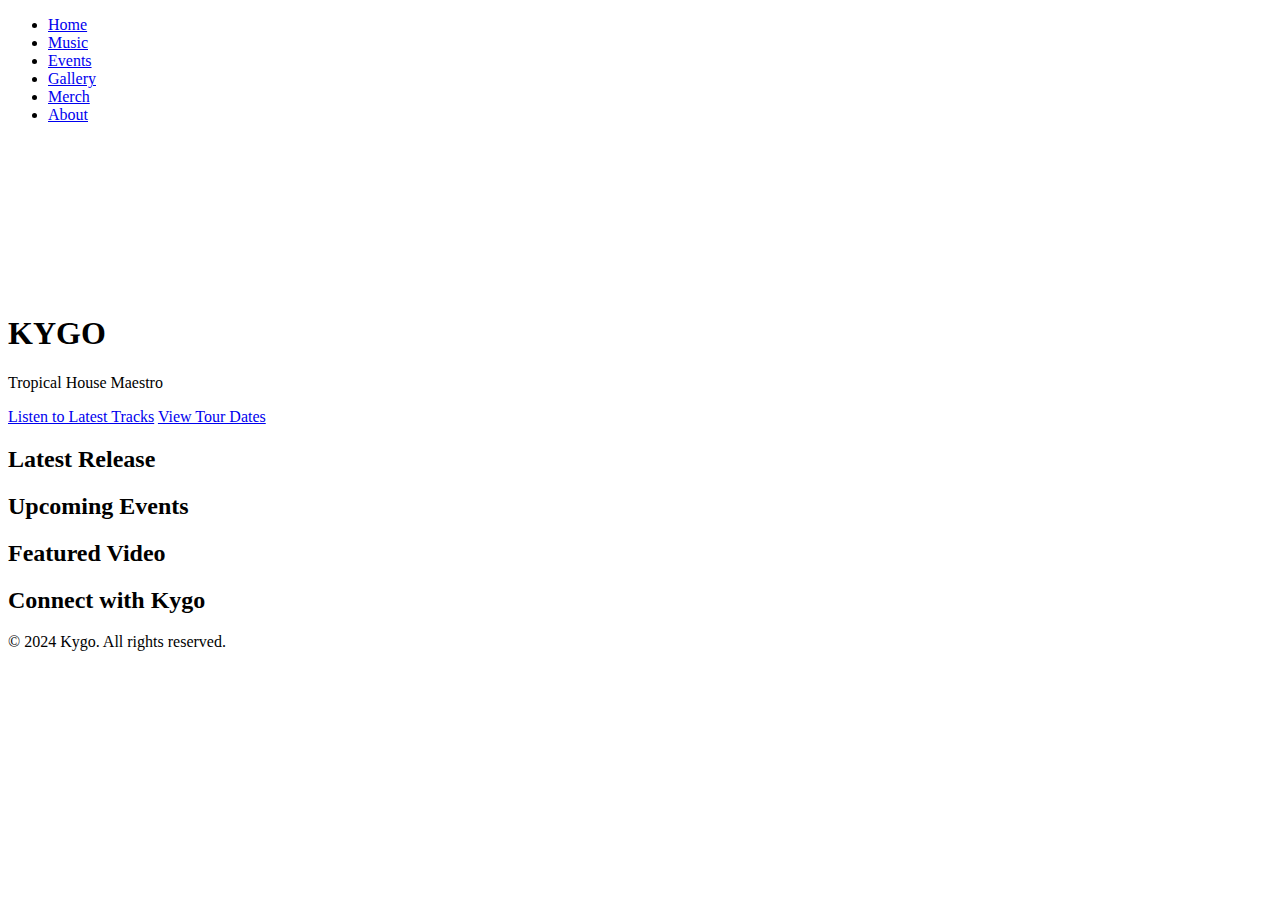
==== public/index.html @ a01c2476 "hero implementation" ====
<!DOCTYPE html>
<html lang="en-us">
<head>
	<meta name="generator" content="Hugo 0.133.1"><script src="/livereload.js?mindelay=10&amp;v=2&amp;port=1313&amp;path=livereload" data-no-instant defer></script>
    <meta charset="UTF-8">
    <meta name="viewport" content="width=device-width, initial-scale=1.0">
    <title>Kygo - Official Website</title>
    <meta name="description" content="">
    
    <link rel="stylesheet" href="/scss/main.min.css">
</head>
<body>
    <header>
    <nav>
        <ul>
            
            <li><a href="/">Home</a></li>
            
            <li><a href="/music/">Music</a></li>
            
            <li><a href="/events/">Events</a></li>
            
            <li><a href="/gallery/">Gallery</a></li>
            
            <li><a href="/merch/">Merch</a></li>
            
            <li><a href="/about/">About</a></li>
            
        </ul>
    </nav>
</header>
    <main>
        
<div class="hero">
    <video autoplay muted loop id="bgVideo">
        <source src="/videos/kygo-performance.mp4" type="video/mp4">
        Your browser does not support the video tag.
    </video>
    <div class="hero-content">
        <h1>KYGO</h1>
        <p>Tropical House Maestro</p>
        <div class="cta-buttons">
            <a href="/music" class="cta-button">Listen to Latest Tracks</a>
            <a href="/events" class="cta-button">View Tour Dates</a>
        </div>
    </div>
</div>

<section class="featured-content">
    <div class="latest-release">
        <h2>Latest Release</h2>
        
    </div>
    <div class="upcoming-events">
        <h2>Upcoming Events</h2>
        
    </div>
</section>

<section class="featured-video">
    <h2>Featured Video</h2>
    
</section>

<section class="social-feed">
    <h2>Connect with Kygo</h2>
    
</section>

    </main>
    <footer>
    <div class="social-links">
        
    </div>
    <div class="newsletter-signup">
        
    </div>
    <p>&copy; 2024 Kygo. All rights reserved.</p>
</footer>
    
    <script src="/js/main.min.js"></script>
</body>
</html>
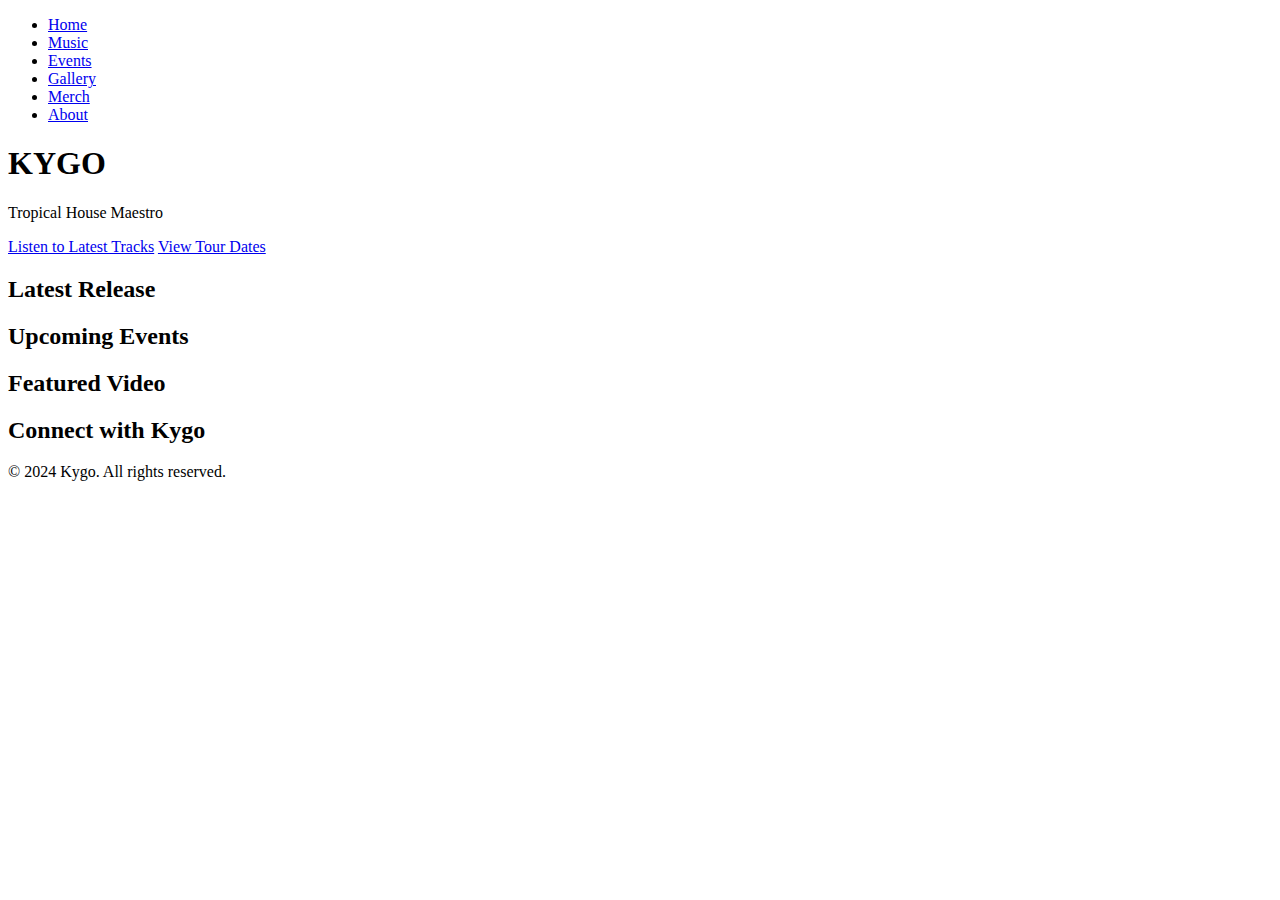
==== commit 01afc447: "embedded video frames" ====
--- a/public/index.html
+++ b/public/index.html
@@ -5,7 +5,7 @@
     <meta charset="UTF-8">
     <meta name="viewport" content="width=device-width, initial-scale=1.0">
     <title>Kygo - Official Website</title>
-    <meta name="description" content="">
+    <meta name="description" content="Welcome to the official website of Kygo, world-renowned DJ and music producer">
     
     <link rel="stylesheet" href="/scss/main.min.css">
 </head>
@@ -32,10 +32,7 @@
     <main>
         
 <div class="hero">
-    <video autoplay muted loop id="bgVideo">
-        <source src="/videos/kygo-performance.mp4" type="video/mp4">
-        Your browser does not support the video tag.
-    </video>
+    <div id="ytPlayer"></div>
     <div class="hero-content">
         <h1>KYGO</h1>
         <p>Tropical House Maestro</p>
@@ -67,6 +64,33 @@
     
 </section>
 
+
+<script src="https://www.youtube.com/iframe_api"></script>
+<script>
+    var player;
+    function onYouTubeIframeAPIReady() {
+        player = new YT.Player('ytPlayer', {
+            videoId: 'MFEv7-w7_vE', 
+            playerVars: {
+                'autoplay': 1,
+                'controls': 0,
+                'showinfo': 0,
+                'rel': 0,
+                'loop': 1,
+                'playlist': 'MFEv7-w7_vE' 
+            },
+            events: {
+                'onReady': onPlayerReady
+            }
+        });
+    }
+
+    function onPlayerReady(event) {
+        event.target.mute(); 
+        event.target.playVideo(); 
+    }
+</script>
+
     </main>
     <footer>
     <div class="social-links">
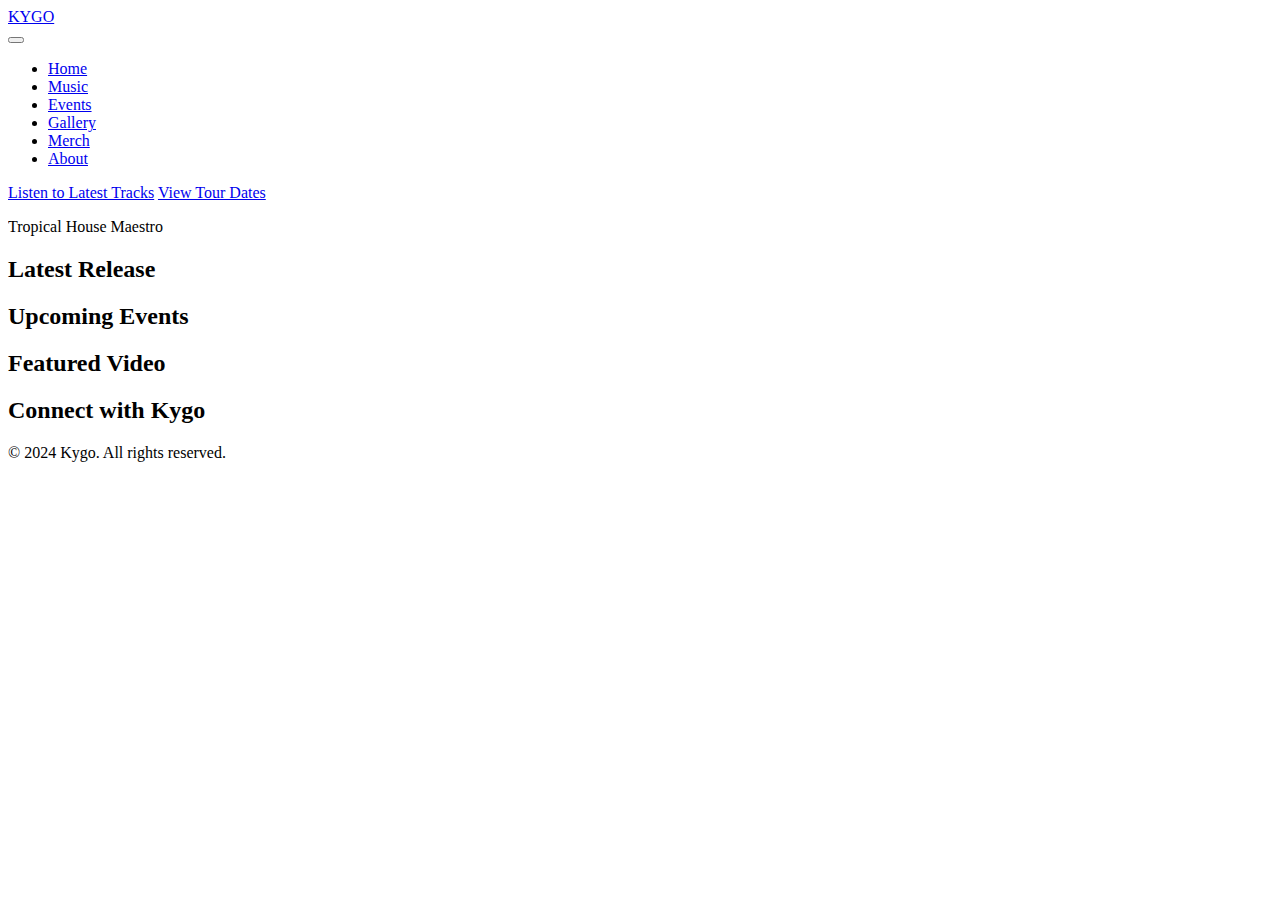
==== commit 9a8bb381: "hero section styling" ====
--- a/public/index.html
+++ b/public/index.html
@@ -10,36 +10,53 @@
     <link rel="stylesheet" href="/scss/main.min.css">
 </head>
 <body>
-    <header>
-    <nav>
-        <ul>
-            
-            <li><a href="/">Home</a></li>
-            
-            <li><a href="/music/">Music</a></li>
-            
-            <li><a href="/events/">Events</a></li>
-            
-            <li><a href="/gallery/">Gallery</a></li>
-            
-            <li><a href="/merch/">Merch</a></li>
-            
-            <li><a href="/about/">About</a></li>
-            
-        </ul>
-    </nav>
+    <header class="site-header">
+    <div class="container">
+        <a href="/" class="logo">KYGO</a>
+        <nav class="main-nav">
+            <button class="menu-toggle" aria-label="Toggle menu">
+                <span></span>
+                <span></span>
+                <span></span>
+            </button>
+            <ul class="nav-list">
+                
+                
+                <li><a href="/" class="">Home</a></li>
+                
+                <li><a href="/music/" class="">Music</a></li>
+                
+                <li><a href="/events/" class="">Events</a></li>
+                
+                <li><a href="/gallery/" class="">Gallery</a></li>
+                
+                <li><a href="/merch/" class="">Merch</a></li>
+                
+                <li><a href="/about/" class="">About</a></li>
+                
+            </ul>
+        </nav>
+    </div>
 </header>
+
+<script>
+document.querySelector('.menu-toggle').addEventListener('click', function() {
+    this.classList.toggle('active');
+    document.querySelector('.nav-list').classList.toggle('active');
+});
+</script>
     <main>
         
 <div class="hero">
     <div id="ytPlayer"></div>
     <div class="hero-content">
-        <h1>KYGO</h1>
-        <p>Tropical House Maestro</p>
+        
+        
         <div class="cta-buttons">
             <a href="/music" class="cta-button">Listen to Latest Tracks</a>
             <a href="/events" class="cta-button">View Tour Dates</a>
         </div>
+        <p>Tropical House Maestro</p>
     </div>
 </div>
 
@@ -77,17 +94,44 @@
                 'showinfo': 0,
                 'rel': 0,
                 'loop': 1,
-                'playlist': 'MFEv7-w7_vE' 
+                'playlist': 'MFEv7-w7_vE', 
+                'mute': 1
             },
             events: {
-                'onReady': onPlayerReady
+                'onReady': onPlayerReady,
+                'onStateChange': onPlayerStateChange
             }
         });
     }
 
     function onPlayerReady(event) {
-        event.target.mute(); 
-        event.target.playVideo(); 
+        event.target.playVideo();
+        resizeVideo();
+        window.addEventListener('resize', resizeVideo);
+    }
+
+    function onPlayerStateChange(event) {
+        if (event.data == YT.PlayerState.ENDED) {
+            player.playVideo();
+        }
+    }
+
+    function resizeVideo() {
+        var w = window.innerWidth;
+        var h = window.innerHeight;
+        var videoRatio = 16/9;
+        var windowRatio = w/h;
+        var newWidth, newHeight;
+
+        if (windowRatio > videoRatio) {
+            newWidth = w;
+            newHeight = w / videoRatio;
+        } else {
+            newHeight = h;
+            newWidth = h * videoRatio;
+        }
+
+        player.setSize(newWidth, newHeight);
     }
 </script>
 
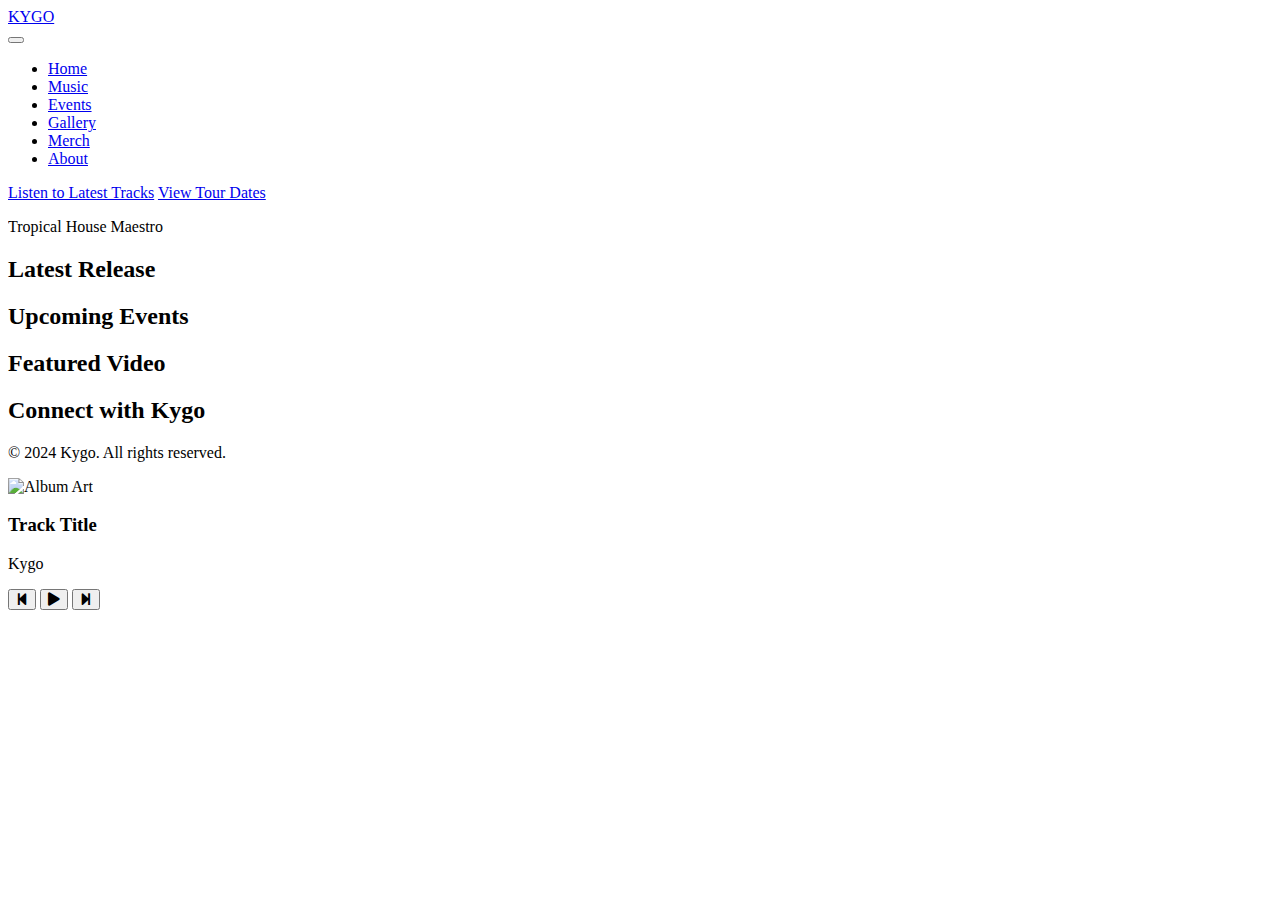
==== commit 3c7ef02b: "music-player implementation" ====
--- a/public/index.html
+++ b/public/index.html
@@ -8,6 +8,7 @@
     <meta name="description" content="Welcome to the official website of Kygo, world-renowned DJ and music producer">
     
     <link rel="stylesheet" href="/scss/main.min.css">
+    <link rel="stylesheet" href="https://cdnjs.cloudflare.com/ajax/libs/font-awesome/5.15.3/css/all.min.css">
 </head>
 <body>
     <header class="site-header">
@@ -145,7 +146,34 @@
     </div>
     <p>&copy; 2024 Kygo. All rights reserved.</p>
 </footer>
+    <div id="music-player" class="music-player">
+    <div class="player-content">
+        <div class="track-info">
+            <img id="album-art" src="/images/default-album-art.jpg" alt="Album Art">
+            <div class="track-text">
+                <h3 id="track-title">Track Title</h3>
+                <p id="track-artist">Kygo</p>
+            </div>
+        </div>
+        <div class="player-controls">
+            <button id="prev-track" aria-label="Previous track">
+                <i class="fas fa-step-backward"></i>
+            </button>
+            <button id="play-pause" aria-label="Play or pause">
+                <i class="fas fa-play"></i>
+            </button>
+            <button id="next-track" aria-label="Next track">
+                <i class="fas fa-step-forward"></i>
+            </button>
+        </div>
+        <div class="progress-container">
+            <div id="progress-bar" class="progress-bar"></div>
+        </div>
+    </div>
+</div>
     
     <script src="/js/main.min.js"></script>
+    
+    <script src="/js/music-player.min.js"></script>
 </body>
 </html>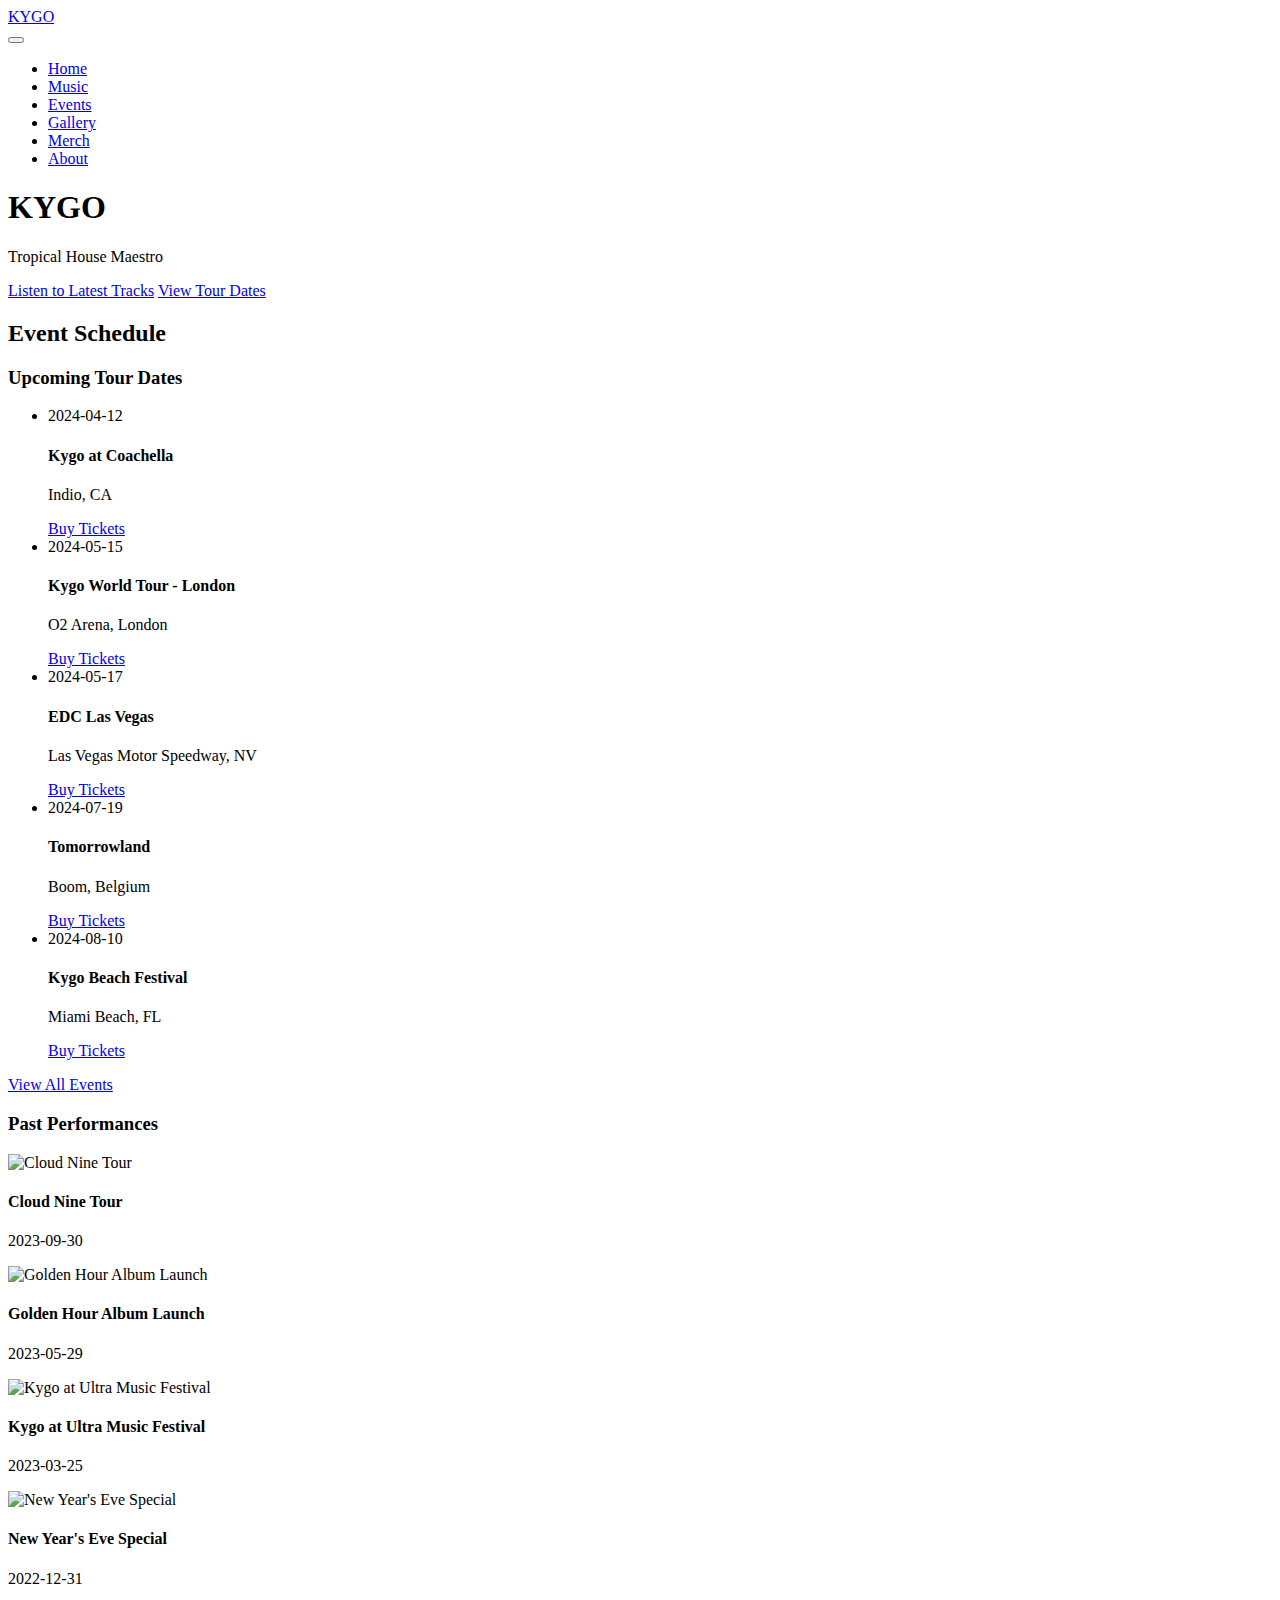
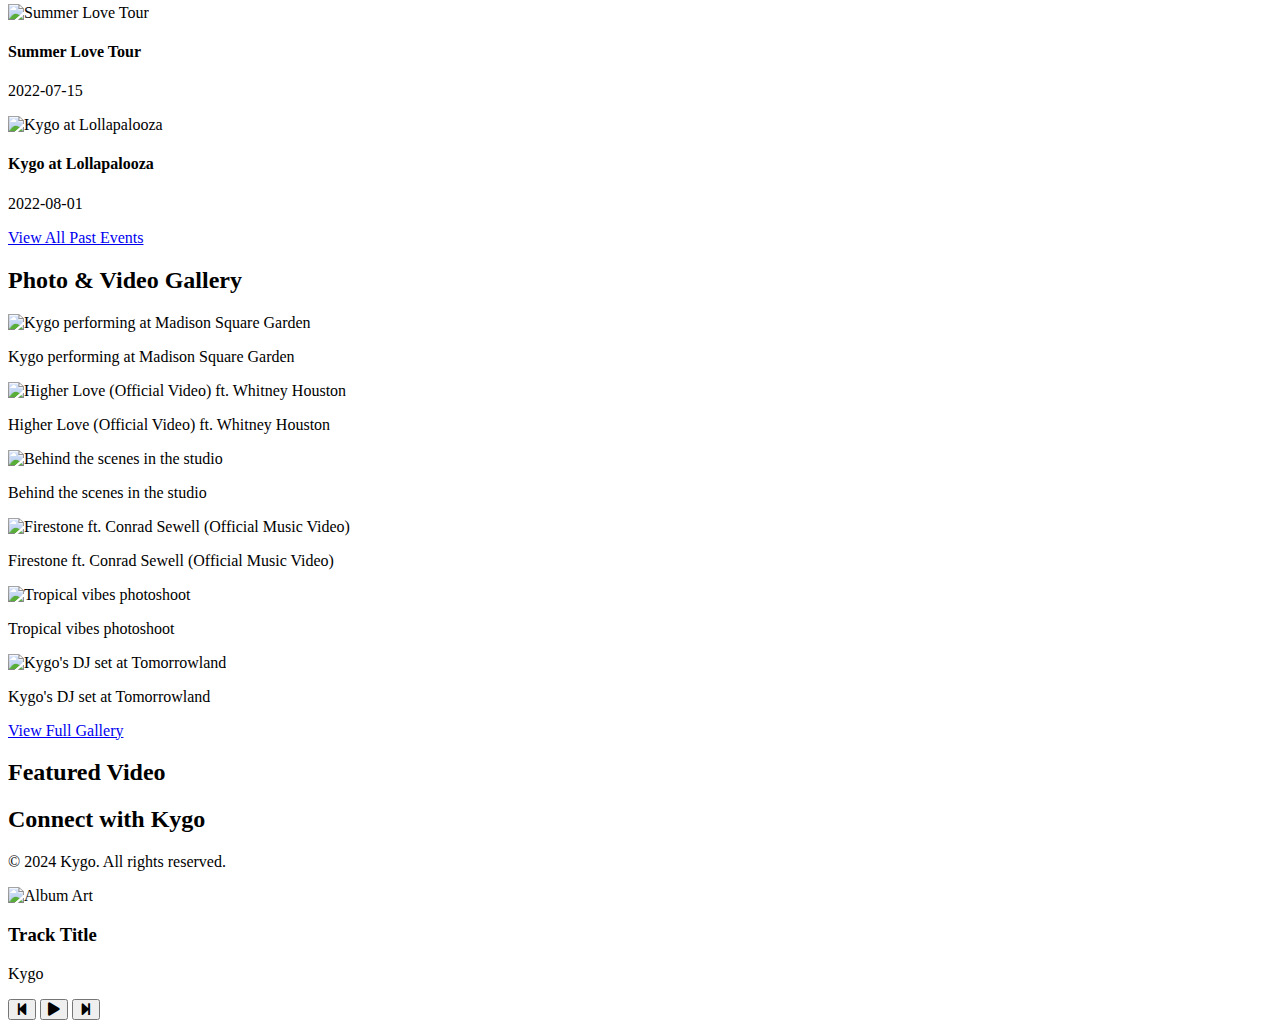
==== commit 32717403: "media gallery and events sections" ====
--- a/public/index.html
+++ b/public/index.html
@@ -51,24 +51,183 @@
 <div class="hero">
     <div id="ytPlayer"></div>
     <div class="hero-content">
-        
-        
+        <h1>KYGO</h1>
+        <p>Tropical House Maestro</p>
         <div class="cta-buttons">
             <a href="/music" class="cta-button">Listen to Latest Tracks</a>
             <a href="/events" class="cta-button">View Tour Dates</a>
         </div>
-        <p>Tropical House Maestro</p>
     </div>
 </div>
 
-<section class="featured-content">
-    <div class="latest-release">
-        <h2>Latest Release</h2>
-        
-    </div>
-    <div class="upcoming-events">
-        <h2>Upcoming Events</h2>
-        
+<section class="event-schedule">
+    <div class="container">
+        <h2>Event Schedule</h2>
+        <div class="upcoming-events">
+            <h3>Upcoming Tour Dates</h3>
+            <ul class="event-list">
+                
+                <li class="event-item">
+                    <div class="event-date">2024-04-12</div>
+                    <div class="event-details">
+                        <h4>Kygo at Coachella</h4>
+                        <p>Indio, CA</p>
+                    </div>
+                    <a href="https://www.coachella.com/tickets" class="btn btn-ticket" target="_blank">Buy Tickets</a>
+                </li>
+                
+                <li class="event-item">
+                    <div class="event-date">2024-05-15</div>
+                    <div class="event-details">
+                        <h4>Kygo World Tour - London</h4>
+                        <p>O2 Arena, London</p>
+                    </div>
+                    <a href="https://www.ticketmaster.com/kygo" class="btn btn-ticket" target="_blank">Buy Tickets</a>
+                </li>
+                
+                <li class="event-item">
+                    <div class="event-date">2024-05-17</div>
+                    <div class="event-details">
+                        <h4>EDC Las Vegas</h4>
+                        <p>Las Vegas Motor Speedway, NV</p>
+                    </div>
+                    <a href="https://lasvegas.electricdaisycarnival.com/" class="btn btn-ticket" target="_blank">Buy Tickets</a>
+                </li>
+                
+                <li class="event-item">
+                    <div class="event-date">2024-07-19</div>
+                    <div class="event-details">
+                        <h4>Tomorrowland</h4>
+                        <p>Boom, Belgium</p>
+                    </div>
+                    <a href="https://www.tomorrowland.com/tickets" class="btn btn-ticket" target="_blank">Buy Tickets</a>
+                </li>
+                
+                <li class="event-item">
+                    <div class="event-date">2024-08-10</div>
+                    <div class="event-details">
+                        <h4>Kygo Beach Festival</h4>
+                        <p>Miami Beach, FL</p>
+                    </div>
+                    <a href="https://www.kygomusiccom/tickets" class="btn btn-ticket" target="_blank">Buy Tickets</a>
+                </li>
+                
+            </ul>
+            <a href="/events" class="btn btn-more">View All Events</a>
+        </div>
+        <div class="past-events">
+            <h3>Past Performances</h3>
+            <div class="event-gallery">
+                
+                <div class="event-card">
+                    <img src="/images/events/cloud-nine-tour.jpg" alt="Cloud Nine Tour">
+                    <div class="event-card-content">
+                        <h4>Cloud Nine Tour</h4>
+                        <p>2023-09-30</p>
+                    </div>
+                </div>
+                
+                <div class="event-card">
+                    <img src="/images/events/golden-hour-launch.jpg" alt="Golden Hour Album Launch">
+                    <div class="event-card-content">
+                        <h4>Golden Hour Album Launch</h4>
+                        <p>2023-05-29</p>
+                    </div>
+                </div>
+                
+                <div class="event-card">
+                    <img src="/images/events/ultra-music-festival.jpg" alt="Kygo at Ultra Music Festival">
+                    <div class="event-card-content">
+                        <h4>Kygo at Ultra Music Festival</h4>
+                        <p>2023-03-25</p>
+                    </div>
+                </div>
+                
+                <div class="event-card">
+                    <img src="/images/events/new-years-eve.jpg" alt="New Year&#39;s Eve Special">
+                    <div class="event-card-content">
+                        <h4>New Year&#39;s Eve Special</h4>
+                        <p>2022-12-31</p>
+                    </div>
+                </div>
+                
+                <div class="event-card">
+                    <img src="/images/events/summer-love-tour.jpg" alt="Summer Love Tour">
+                    <div class="event-card-content">
+                        <h4>Summer Love Tour</h4>
+                        <p>2022-07-15</p>
+                    </div>
+                </div>
+                
+                <div class="event-card">
+                    <img src="/images/events/lollapalooza.jpg" alt="Kygo at Lollapalooza">
+                    <div class="event-card-content">
+                        <h4>Kygo at Lollapalooza</h4>
+                        <p>2022-08-01</p>
+                    </div>
+                </div>
+                
+            </div>
+            <a href="/events#past" class="btn btn-more">View All Past Events</a>
+        </div>
+    </div>
+</section>
+
+<section class="media-gallery">
+    <div class="container">
+        <h2>Photo & Video Gallery</h2>
+        <div class="gallery-grid">
+            
+            <div class="gallery-item photo-item">
+                
+                <img src="/images/gallery/kygo-live-1.jpg" alt="Kygo performing at Madison Square Garden">
+                
+                <p class="caption">Kygo performing at Madison Square Garden</p>
+            </div>
+            
+            <div class="gallery-item video-item">
+                
+                <div class="video-wrapper" data-video-id="JF0AcOXcXLs">
+                    <img src="/images/gallery/higher-love-thumb.jpg" alt="Higher Love (Official Video) ft. Whitney Houston">
+                    <div class="play-button"></div>
+                </div>
+                
+                <p class="caption">Higher Love (Official Video) ft. Whitney Houston</p>
+            </div>
+            
+            <div class="gallery-item photo-item">
+                
+                <img src="/images/gallery/kygo-studio.jpg" alt="Behind the scenes in the studio">
+                
+                <p class="caption">Behind the scenes in the studio</p>
+            </div>
+            
+            <div class="gallery-item video-item">
+                
+                <div class="video-wrapper" data-video-id="id_Video_ID_Here">
+                    <img src="/images/gallery/firestone-thumb.jpg" alt="Firestone ft. Conrad Sewell (Official Music Video)">
+                    <div class="play-button"></div>
+                </div>
+                
+                <p class="caption">Firestone ft. Conrad Sewell (Official Music Video)</p>
+            </div>
+            
+            <div class="gallery-item photo-item">
+                
+                <img src="/images/gallery/kygo-beach.jpg" alt="Tropical vibes photoshoot">
+                
+                <p class="caption">Tropical vibes photoshoot</p>
+            </div>
+            
+            <div class="gallery-item photo-item">
+                
+                <img src="/images/gallery/kygo-dj-set.jpg" alt="Kygo&#39;s DJ set at Tomorrowland">
+                
+                <p class="caption">Kygo&#39;s DJ set at Tomorrowland</p>
+            </div>
+            
+        </div>
+        <a href="/gallery" class="btn btn-more">View Full Gallery</a>
     </div>
 </section>
 
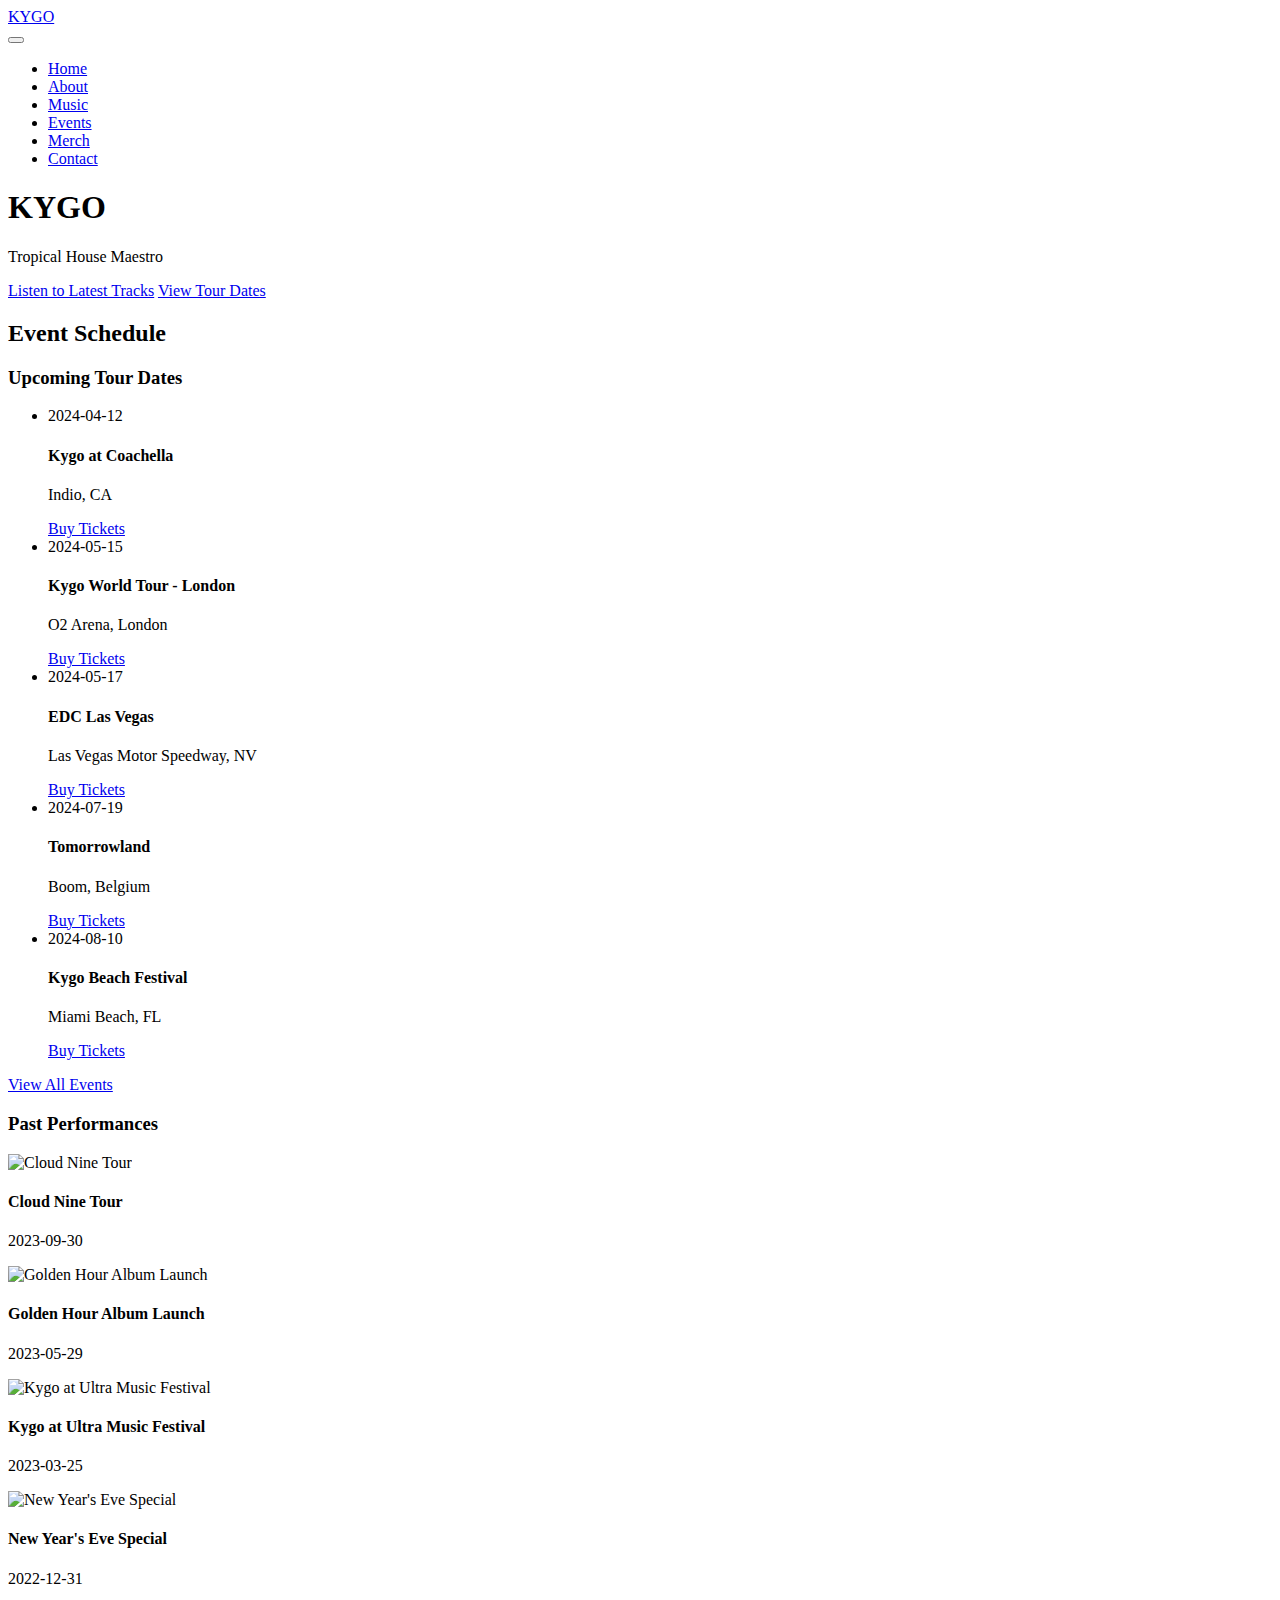
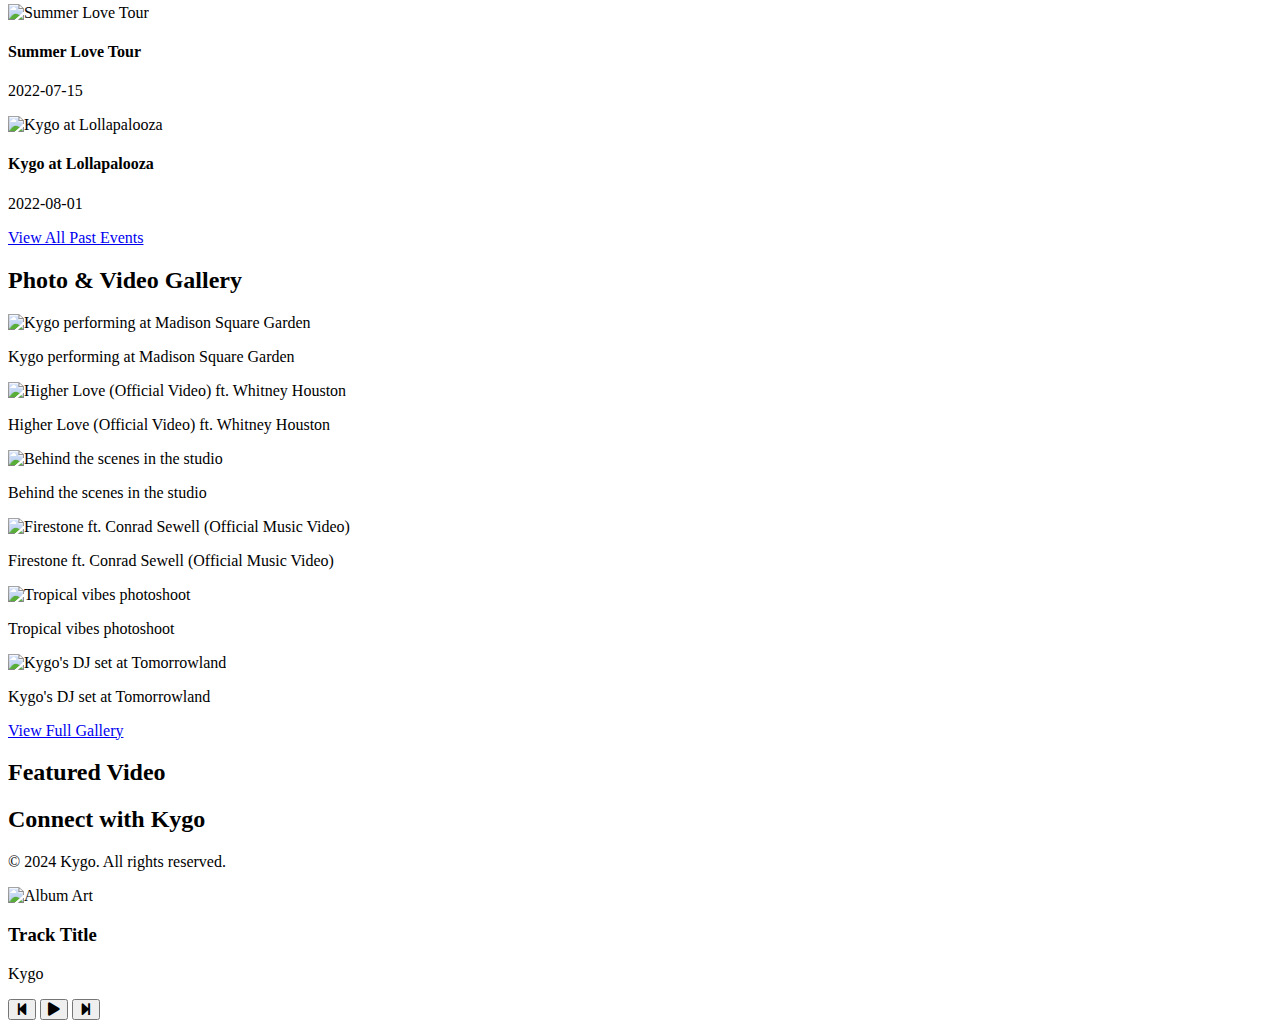
==== commit 958b9732: "Implementing the about page skeleton." ====
--- a/public/index.html
+++ b/public/index.html
@@ -21,20 +21,12 @@
                 <span></span>
             </button>
             <ul class="nav-list">
-                
-                
-                <li><a href="/" class="">Home</a></li>
-                
-                <li><a href="/music/" class="">Music</a></li>
-                
-                <li><a href="/events/" class="">Events</a></li>
-                
-                <li><a href="/gallery/" class="">Gallery</a></li>
-                
-                <li><a href="/merch/" class="">Merch</a></li>
-                
-                <li><a href="/about/" class="">About</a></li>
-                
+                <li><a href="/">Home</a></li>
+                <li><a href="/about">About</a></li>
+                <li><a href="/music">Music</a></li>
+                <li><a href="/events">Events</a></li>
+                <li><a href="/store">Merch</a></li>
+                <li><a href="/contact">Contact</a></li>
             </ul>
         </nav>
     </div>
@@ -120,7 +112,7 @@
             <div class="event-gallery">
                 
                 <div class="event-card">
-                    <img src="/images/events/cloud-nine-tour.jpg" alt="Cloud Nine Tour">
+                    <img src="/images/events/g0.jpeg" alt="Cloud Nine Tour">
                     <div class="event-card-content">
                         <h4>Cloud Nine Tour</h4>
                         <p>2023-09-30</p>
@@ -128,7 +120,7 @@
                 </div>
                 
                 <div class="event-card">
-                    <img src="/images/events/golden-hour-launch.jpg" alt="Golden Hour Album Launch">
+                    <img src="/images/events/g1.jpeg" alt="Golden Hour Album Launch">
                     <div class="event-card-content">
                         <h4>Golden Hour Album Launch</h4>
                         <p>2023-05-29</p>
@@ -136,7 +128,7 @@
                 </div>
                 
                 <div class="event-card">
-                    <img src="/images/events/ultra-music-festival.jpg" alt="Kygo at Ultra Music Festival">
+                    <img src="/images/events/g4.jpeg" alt="Kygo at Ultra Music Festival">
                     <div class="event-card-content">
                         <h4>Kygo at Ultra Music Festival</h4>
                         <p>2023-03-25</p>
@@ -144,7 +136,7 @@
                 </div>
                 
                 <div class="event-card">
-                    <img src="/images/events/new-years-eve.jpg" alt="New Year&#39;s Eve Special">
+                    <img src="/images/events/g9.jpeg" alt="New Year&#39;s Eve Special">
                     <div class="event-card-content">
                         <h4>New Year&#39;s Eve Special</h4>
                         <p>2022-12-31</p>
@@ -152,7 +144,7 @@
                 </div>
                 
                 <div class="event-card">
-                    <img src="/images/events/summer-love-tour.jpg" alt="Summer Love Tour">
+                    <img src="/images/events/g7.jpeg" alt="Summer Love Tour">
                     <div class="event-card-content">
                         <h4>Summer Love Tour</h4>
                         <p>2022-07-15</p>
@@ -160,7 +152,7 @@
                 </div>
                 
                 <div class="event-card">
-                    <img src="/images/events/lollapalooza.jpg" alt="Kygo at Lollapalooza">
+                    <img src="/images/events/g5.jpeg" alt="Kygo at Lollapalooza">
                     <div class="event-card-content">
                         <h4>Kygo at Lollapalooza</h4>
                         <p>2022-08-01</p>
@@ -180,15 +172,15 @@
             
             <div class="gallery-item photo-item">
                 
-                <img src="/images/gallery/kygo-live-1.jpg" alt="Kygo performing at Madison Square Garden">
+                <img src="/images/gallery/g1.jpeg" alt="Kygo performing at Madison Square Garden">
                 
                 <p class="caption">Kygo performing at Madison Square Garden</p>
             </div>
             
             <div class="gallery-item video-item">
                 
-                <div class="video-wrapper" data-video-id="JF0AcOXcXLs">
-                    <img src="/images/gallery/higher-love-thumb.jpg" alt="Higher Love (Official Video) ft. Whitney Houston">
+                <div class="video-wrapper" data-video-id="LLST0kvmKsg">
+                    <img src="/images/gallery/g2.jpeg" alt="Higher Love (Official Video) ft. Whitney Houston">
                     <div class="play-button"></div>
                 </div>
                 
@@ -197,15 +189,15 @@
             
             <div class="gallery-item photo-item">
                 
-                <img src="/images/gallery/kygo-studio.jpg" alt="Behind the scenes in the studio">
+                <img src="/images/gallery/g3.jpeg" alt="Behind the scenes in the studio">
                 
                 <p class="caption">Behind the scenes in the studio</p>
             </div>
             
             <div class="gallery-item video-item">
                 
-                <div class="video-wrapper" data-video-id="id_Video_ID_Here">
-                    <img src="/images/gallery/firestone-thumb.jpg" alt="Firestone ft. Conrad Sewell (Official Music Video)">
+                <div class="video-wrapper" data-video-id="JR49dyo-y0E">
+                    <img src="/images/gallery/g0.jpeg" alt="Firestone ft. Conrad Sewell (Official Music Video)">
                     <div class="play-button"></div>
                 </div>
                 
@@ -214,14 +206,14 @@
             
             <div class="gallery-item photo-item">
                 
-                <img src="/images/gallery/kygo-beach.jpg" alt="Tropical vibes photoshoot">
+                <img src="/images/gallery/g5.jpeg" alt="Tropical vibes photoshoot">
                 
                 <p class="caption">Tropical vibes photoshoot</p>
             </div>
             
             <div class="gallery-item photo-item">
                 
-                <img src="/images/gallery/kygo-dj-set.jpg" alt="Kygo&#39;s DJ set at Tomorrowland">
+                <img src="/images/gallery/g7.jpeg" alt="Kygo&#39;s DJ set at Tomorrowland">
                 
                 <p class="caption">Kygo&#39;s DJ set at Tomorrowland</p>
             </div>
